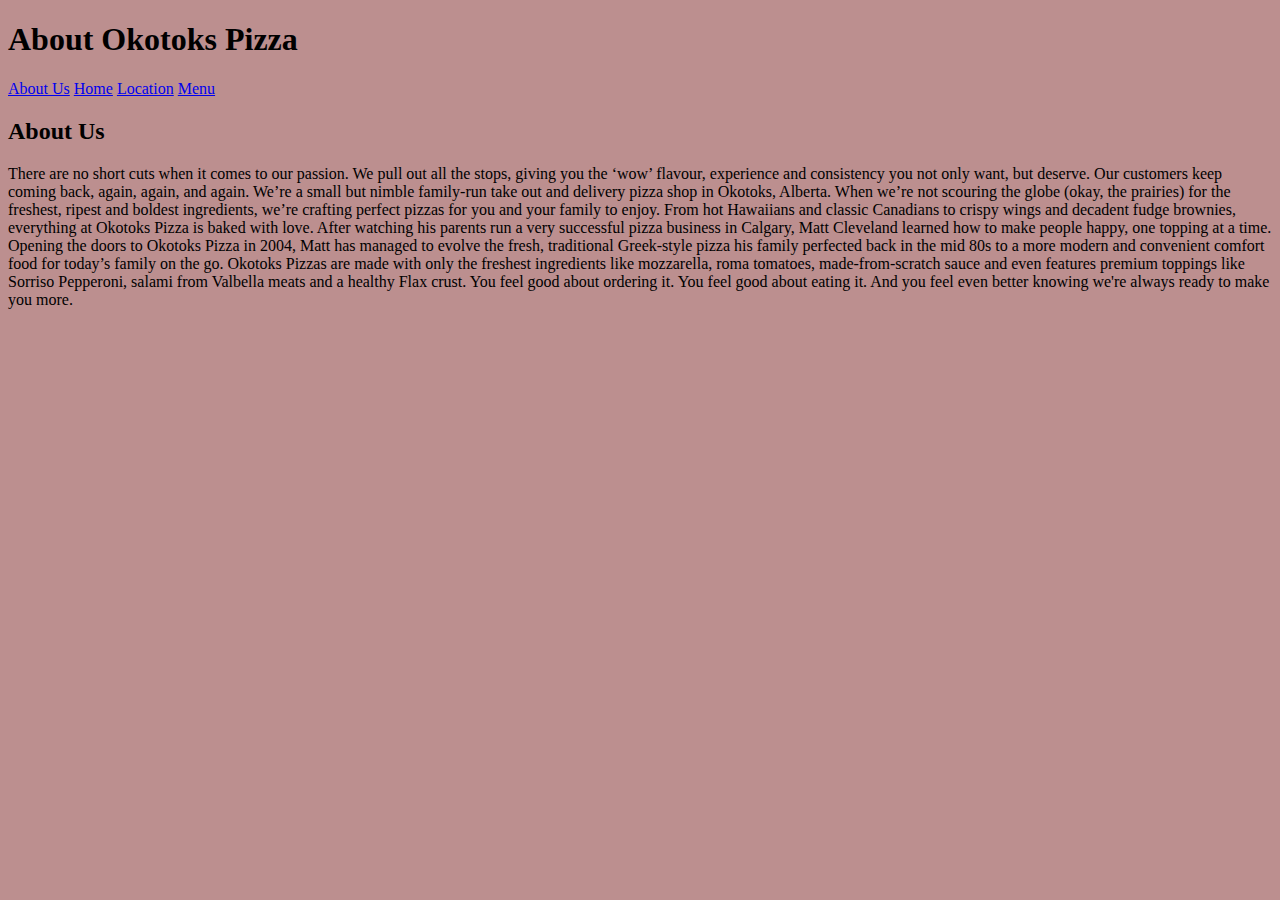
==== pages/aboutUs.html @ 9e20111d "Added SEO tags to site" ====
<!DOCTYPE html>
<html lang="en">

<head>
    <meta charset="UTF-8">
    <meta name="viewport" content="width=device-width, initial-scale=1.0">
    <title>About Us // Okotoks Pizza</title>
    <meta name="description" content="Okotoks Pizza About Us page. Delicous pizza and an amazing atmosphere. We are a lavish restaurant that specializes in good memories and amazing food.">
    <meta name="author" content="Papa Johnny Pizza">
    <meta name="keywords" content="Pizza, Restaurant, Italian, Professional, Pasta, Beer, Wine">
        
    <meta name="twitter:title" content="Okotoks Pizza Restaurant">
    <meta name="twitter:description" content="Delicous pizza and pasta, view our menu and more.">
    <meta name="twitter:image" content="../media/cheesyPizza.jpg">
    <meta name="twitter:card" content="summary_large_image">

    <meta property="og:url" content="https://okotokspizza.ramona"/>
    <meta property="og:type" content="website">
    <meta property="og:image" content="../media/cheesyPizza.jpg" />
    <meta property="og:title" content="Okotoks Pizza Restaurant" />
    <meta property="og:description" content="Delicous pizza and pasta, view our menu and more." />
    
    <link rel="stylesheet" href="../css/style.css">
</head>

<body>
    <header>
        <h1>About Okotoks Pizza</h1>
        <nav>
            <a href="./aboutUs.html">About Us</a>
            <a href="../index.html">Home</a>
            <a href="./location.html">Location</a>
            <a href="./menu.html">Menu</a>
        </nav>
    </header>
    <article>
        <h2>About Us</h2>
        <p>
            There are no short cuts when it comes to our passion. We pull out all the stops, giving you the ‘wow’
            flavour, experience and consistency you not only want, but deserve. Our customers keep coming back, again,
            again, and again.

            We’re a small but nimble family-run take out and delivery pizza shop in Okotoks, Alberta. When we’re not
            scouring the globe (okay, the prairies) for the freshest, ripest and boldest ingredients, we’re crafting
            perfect pizzas for you and your family to enjoy. From hot Hawaiians and classic Canadians to crispy wings
            and decadent fudge brownies, everything at Okotoks Pizza is baked with love.


            After watching his parents run a very successful pizza business in Calgary, Matt Cleveland learned how to
            make people happy, one topping at a time. Opening the doors to Okotoks Pizza in 2004, Matt has managed to
            evolve the fresh, traditional Greek-style pizza his family perfected back in the mid 80s to a more modern
            and convenient comfort food for today’s family on the go.

            Okotoks Pizzas are made with only the freshest ingredients like mozzarella, roma tomatoes, made-from-scratch
            sauce and even features premium toppings like Sorriso Pepperoni, salami from Valbella meats and a healthy
            Flax crust. You feel good about ordering it. You feel good about eating it. And you feel even better knowing
            we're always ready to make you more.
        </p>
    </article>
    <footer></footer>
</body>

</html>
---- css/style.css ----
body {
    background-color: rosybrown;
}
img {
    border: 5px black solid;
    margin: 20px;
    width: 500px;
}

iframe {
    margin-left: 20%;
    margin-right: 20%;
    height: 315px;
    width: 560px;
    /* border: purple 10px dotted; */
}
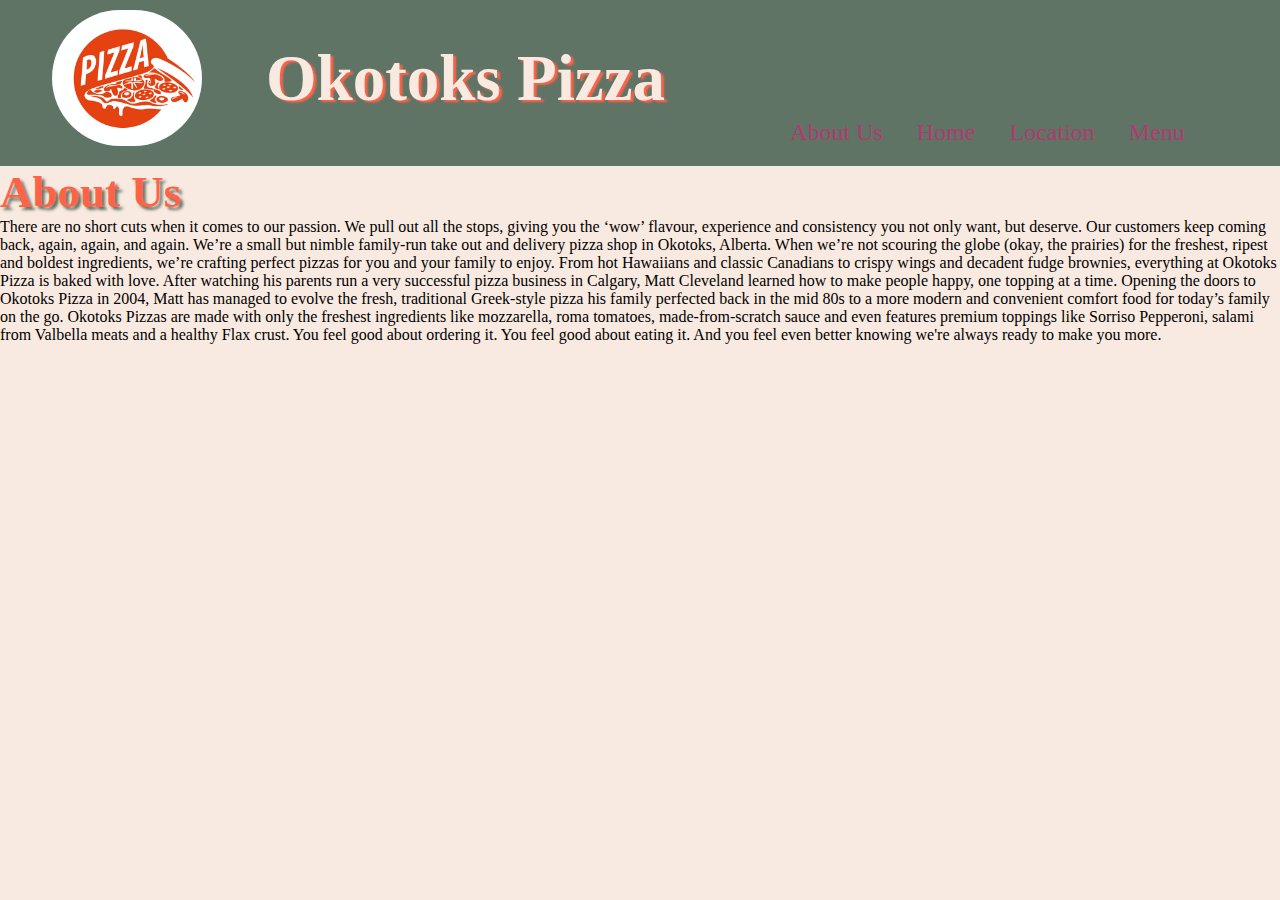
==== commit 695ac55b: "Started grid based layout" ====
--- a/pages/aboutUs.html
+++ b/pages/aboutUs.html
@@ -25,7 +25,10 @@
 
 <body>
     <header>
-        <h1>About Okotoks Pizza</h1>
+        <img src="../media/logo.jpg" alt="a red round pizza logo" id="logo">
+        <div class="title">
+        <h1>Okotoks Pizza</h1>
+        </div>
         <nav>
             <a href="./aboutUs.html">About Us</a>
             <a href="../index.html">Home</a>
--- a/css/style.css
+++ b/css/style.css
@@ -1,16 +1,129 @@
+* {
+    margin: 0;
+    padding: 0;
+}
 body {
-    background-color: rosybrown;
+    background-color: #f9eae1;
 }
-img {
-    border: 5px black solid;
-    margin: 20px;
-    width: 500px;
+
+h3 + p {
+    font-weight: bold;
 }
 
 iframe {
     margin-left: 20%;
     margin-right: 20%;
+    height: auto;
+    width: 300px;
+    /* border: purple 10px dotted; */
+}
+
+h1 {
+    color: #f9eae1;
+    font-size: 65px;
+    text-shadow: #ff6347 3px 2px 2px;
+}
+
+h2 {
+    color: #ff6347;
+    font-size: 45px;
+    text-shadow: #607466 3px 3px 3px;
+}
+nav a {
+    text-decoration: none;
+    margin-left: 30px;
+    font-size: 24px;
+}
+
+
+
+header {
+    display: grid;
+    grid-template-columns: 1fr 3fr 4fr;
+    background-color: #607466;
+    padding: 10px 0px 20px 50px;
+}
+
+#logo {
+    border-radius: 80px;
+    width: 150px;
+    justify-self: center;
+}
+
+.title {
+    justify-self: right;
+    align-self: center;
+}
+
+nav {
+    align-self: end;
+    justify-self: center;
+}
+
+.externalNav > div {
+    width: 200px;
+    height: 30px;
+    border: 3px #af3b6e solid;
+    margin: 20px;
+}
+
+.pizzaImg {
+    display: grid;
+    grid-template-columns: 1fr 3fr;
+    grid-template-rows: 2fr 3fr;
+    max-width: 1200px;
+    
+}
+
+.pizzaImg img {
+    border: 5px solid #1d3461;
+    margin: 20px;
+    /* width: 300px; */
+}
+
+.textBox {
+    justify-self: center;
+    align-self: center;
+    padding: 20px;
+    margin: 20px 20px 0px 20px;
+    border: #af3b6e solid 5px;
+    height: 200px;
+}
+
+#chefHands {
+    width: 560px;
+    align-self: center;
+    height: 200px;
+}
+
+#gourmetPizza {
+    height: 315px;
+    align-self: center;
+}
+
+
+iframe {
     height: 315px;
     width: 560px;
-    /* border: purple 10px dotted; */
-}+    margin-left: 15px;
+    align-self: center;
+    border: #af3b6e solid 5px;
+  
+}
+
+a:link {
+    color: #af3b6e;
+}
+
+a:visited {
+    color: #ff6347;
+}
+
+a:hover {
+    text-decoration: underline;
+    color: #1d3461;
+}
+
+a:active {
+    font-size: 40px;
+}
